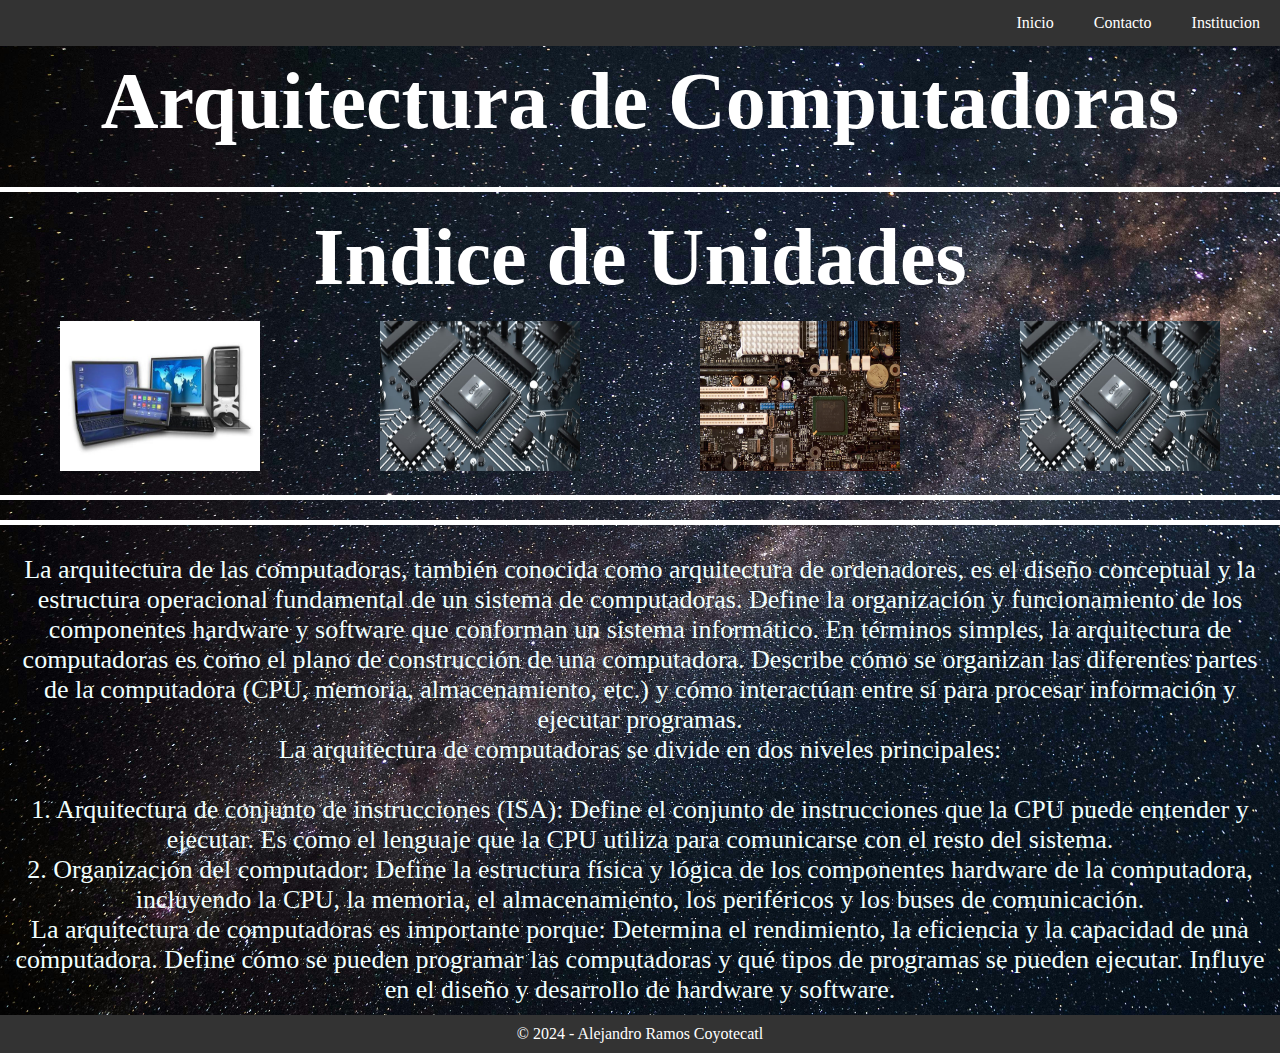
==== Paginas/index.html @ 4ad5e4f4 "Add files via upload" ====
<!DOCTYPE html>
<html lang="es">
<head>
  <meta charset="UTF-8">
  <title>Arquitectura de Computadoras</title>
  <link rel="stylesheet" href="style.css">
  <link rel="icon" type="image/ico" href="/Paginas/images.ico">
</head>
<body>
  <!-- Barra de navegación -->
<div class="navbar">
  <a href="https://saltillo.tecnm.mx">Institucion</a>
  <a href="/Paginas/Contacto.html">Contacto</a>
  <a href="/Paginas/index.html">Inicio</a>
</div>
<br>
<br>
<!-- Contenido de la página -->
<div style="padding:20px">
  <h2>Arquitectura de Computadoras</h2>
</div>
<!-- Línea separadora -->
<hr class="linea-separadora">
<h2>Indice de Unidades</h2>

</br>
<div class="imagenes-fila">

<div class="imagen-enlace">
  <a href="/Paginas/Unidad 1.html">
    <img src="/Paginas/portada.jpeg" alt="Imagen de ejemplo" width="200" height="150"
    .>
  </a>
  <span class="texto-tooltip">Unidad 1</span>
</div>

<div class="imagen-enlace">
  <a href="/Paginas/Unidad 2.html">
    <img src="/Paginas/portada.jpg" alt="Imagen de ejemplo" width="200" height="150"
    .>
  </a>
  <span class="texto-tooltip">Unidad 2</span>
</div>

<div class="imagen-enlace">
  <a href="/Paginas/Unidad 3.html">
    <img src="/Paginas/portada.webp" alt="Imagen de ejemplo" width="200" height="150"
    .>
  </a>
  <span class="texto-tooltip">Unidad 3</span>
</div>


<div class="imagen-enlace">
  <a href="/Paginas/Unidad 4.html">
    <img src="/Paginas/portada.jpg" alt="Imagen de ejemplo" width="200" height="150"
    .>
  </a>
  <span class="texto-tooltip">Unidad 4</span>
</div>

</div>
<!-- Línea separadora -->
<hr class="linea-separadora">
<hr class="linea-separadora">


<div class="texta">
<a> 
  La arquitectura de las computadoras, también conocida como arquitectura de ordenadores, es el diseño conceptual y la estructura operacional fundamental de un sistema de computadoras. Define la organización y funcionamiento de los componentes hardware y software que conforman un sistema informático.
  
  En términos simples, la arquitectura de computadoras es como el plano de construcción de una computadora.  Describe cómo se organizan las diferentes partes de la computadora (CPU, memoria, almacenamiento, etc.) y cómo interactúan entre sí para procesar información y ejecutar programas.
  
  <br>La arquitectura de computadoras se divide en dos niveles principales:
  
  <br><br> 1. Arquitectura de conjunto de instrucciones (ISA): Define el conjunto de instrucciones que la CPU puede entender y ejecutar. Es como el lenguaje que la CPU utiliza para comunicarse con el resto del sistema.
  
  <br>2. Organización del computador: Define la estructura física y lógica de los componentes hardware de la computadora, incluyendo la CPU, la memoria, el almacenamiento, los periféricos y los buses de comunicación.
  
  <br>La arquitectura de computadoras es importante porque:
  
  Determina el rendimiento, la eficiencia y la capacidad de una computadora.
  Define cómo se pueden programar las computadoras y qué tipos de programas se pueden ejecutar.
  Influye en el diseño y desarrollo de hardware y software.</a>

</br>
</div>



<footer>
  <p>&copy; 2024 - Alejandro Ramos Coyotecatl</p>
</footer>


</body>
</html>
---- Paginas/style.css ----
*{
    margin: 0;
    padding: 0;
  }
body {
  
  background-image: url("/Paginas/pexels-philippedonn-1169754.jpg");
  background-size: cover;
  background-repeat: no-repeat;
}

h2{
  text-align: center;
  color: rgb(255, 255, 255);
  font-size: 5em;
}
.navbar {
overflow: hidden;
background-color: #333;
transition: top 0.3s ease-in-out;
position: fixed;
top: 0;
width: 100%;
z-index: 1000;
}


/* Estilos para los enlaces de la barra de navegación */
.navbar a {
float: right;
display: block;
color: white;
text-align: center;
padding: 14px 20px;
text-decoration: none;
}

/* Estilos para los enlaces cuando se pasa el cursor sobre ellos */
.navbar a:hover {
background-color: #ddd;
color: black;
}
.content {
padding-top: 80px; /* Ajusta el padding superior para evitar que el contenido se solape con la barra de navegación */
}

.linea-separadora {
border: none;
height: 5px; /* Grosor de la línea */
background-color: #ffffff; /* Color de la línea */
margin: 20px 0; /* Margen superior e inferior para separar el contenido */
}

.linea-separadora2 {
    border: none;
    height: 5px; /* Grosor de la línea */
    background-color: #000000; /* Color de la línea */
    margin: 20px 0; /* Margen superior e inferior para separar el contenido */
    }

.contenedor {
  display: flex; /* Activar flexbox para centrar */
  justify-content: center; /* Centrar horizontalmente */
  align-items: center; /* Centrar verticalmente */
  width: 100%; /* Ocupar todo el ancho del padre */
  height: 100vh; /* Ocupar todo el alto del viewport */
}

#miInput {
  width: 75%; /* Ancho del cuadro de texto (75%) */
  padding: 10px; /* Añadir relleno */
  border: 1px solid #ccc; /* Borde simple */
}


footer {
          background-color: #333;
          color: #fff;
          text-align: center;
          padding: 10px 0;
      }

      .imagen-enlace {
        position: relative; /* Permite posicionar elementos de forma relativa */
        display: flex; /* Layout flexbox */
      }
      
      
      .texto-tooltip {
        display: none; /* Oculta el texto emergente inicialmente */
        position: absolute; /* Posicionamiento absoluto */
        background-color: white; /* Color de fondo */
        padding: 10px; /* Acolchado */
        border: 1px solid transparent; /* Borde */
        z-index: 4; /* Asegura que el texto emergente se superponga a la imagen */
        font-size: 38px;
        color: black;
        
      }
      
      .imagen-enlace:hover .texto-tooltip {
        display: block; /* Muestra el texto emergente al pasar el mouse */
      }


      .imagenes-fila {
        display: flex;
        justify-content: space-around;
      }

      .texta{
        color: azure; 
        font-size: 26px; 
        text-align: center; 
        padding: 10px;
      }

      .contenedor-rectangulo {
        text-align: justify;
        width: 80%;
        margin: 0 auto; /* Opcional: agrega márgenes automáticos para centrar horizontalmente en la página */
        background-color: black;
        color: #ddd;
    }
    .contenedor-imagen {
      text-align: center;
    }
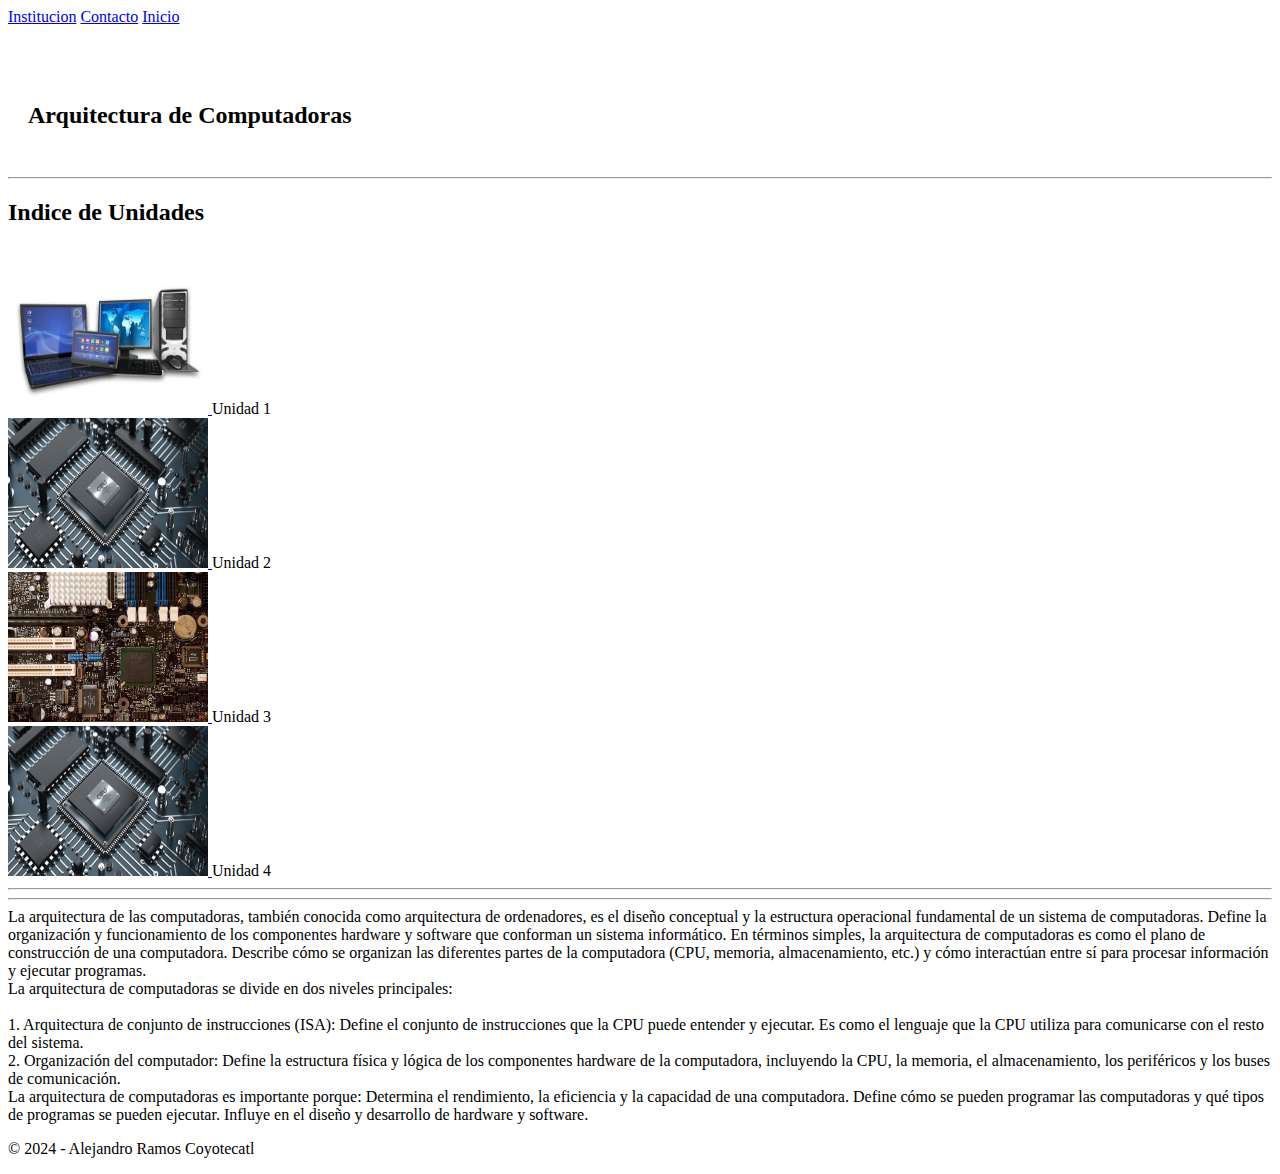
==== commit ed24ca39: "actualizacion t83" ====
--- a/Paginas/index.html
+++ b/Paginas/index.html
@@ -4,14 +4,14 @@
   <meta charset="UTF-8">
   <title>Arquitectura de Computadoras</title>
   <link rel="stylesheet" href="style.css">
-  <link rel="icon" type="image/ico" href="/Paginas/images.ico">
+  <link rel="icon" type="image/ico" href="images.ico">
 </head>
 <body>
   <!-- Barra de navegación -->
 <div class="navbar">
   <a href="https://saltillo.tecnm.mx">Institucion</a>
-  <a href="/Paginas/Contacto.html">Contacto</a>
-  <a href="/Paginas/index.html">Inicio</a>
+  <a href="Contacto.html">Contacto</a>
+  <a href="index.html">Inicio</a>
 </div>
 <br>
 <br>
@@ -27,8 +27,8 @@
 <div class="imagenes-fila">
 
 <div class="imagen-enlace">
-  <a href="/Paginas/Unidad 1.html">
-    <img src="/Paginas/portada.jpeg" alt="Imagen de ejemplo" width="200" height="150"
+  <a href="Unidad 1.html">
+    <img src="portada.jpeg" alt="Imagen de ejemplo" width="200" height="150"
     .>
   </a>
   <span class="texto-tooltip">Unidad 1</span>
@@ -36,15 +36,15 @@
 
 <div class="imagen-enlace">
   <a href="/Paginas/Unidad 2.html">
-    <img src="/Paginas/portada.jpg" alt="Imagen de ejemplo" width="200" height="150"
+    <img src="portada.jpg" alt="Imagen de ejemplo" width="200" height="150"
     .>
   </a>
   <span class="texto-tooltip">Unidad 2</span>
 </div>
 
 <div class="imagen-enlace">
-  <a href="/Paginas/Unidad 3.html">
-    <img src="/Paginas/portada.webp" alt="Imagen de ejemplo" width="200" height="150"
+  <a href="Unidad 3.html">
+    <img src="portada.webp" alt="Imagen de ejemplo" width="200" height="150"
     .>
   </a>
   <span class="texto-tooltip">Unidad 3</span>
@@ -52,8 +52,8 @@
 
 
 <div class="imagen-enlace">
-  <a href="/Paginas/Unidad 4.html">
-    <img src="/Paginas/portada.jpg" alt="Imagen de ejemplo" width="200" height="150"
+  <a href="Unidad 4.html">
+    <img src="portada.jpg" alt="Imagen de ejemplo" width="200" height="150"
     .>
   </a>
   <span class="texto-tooltip">Unidad 4</span>
